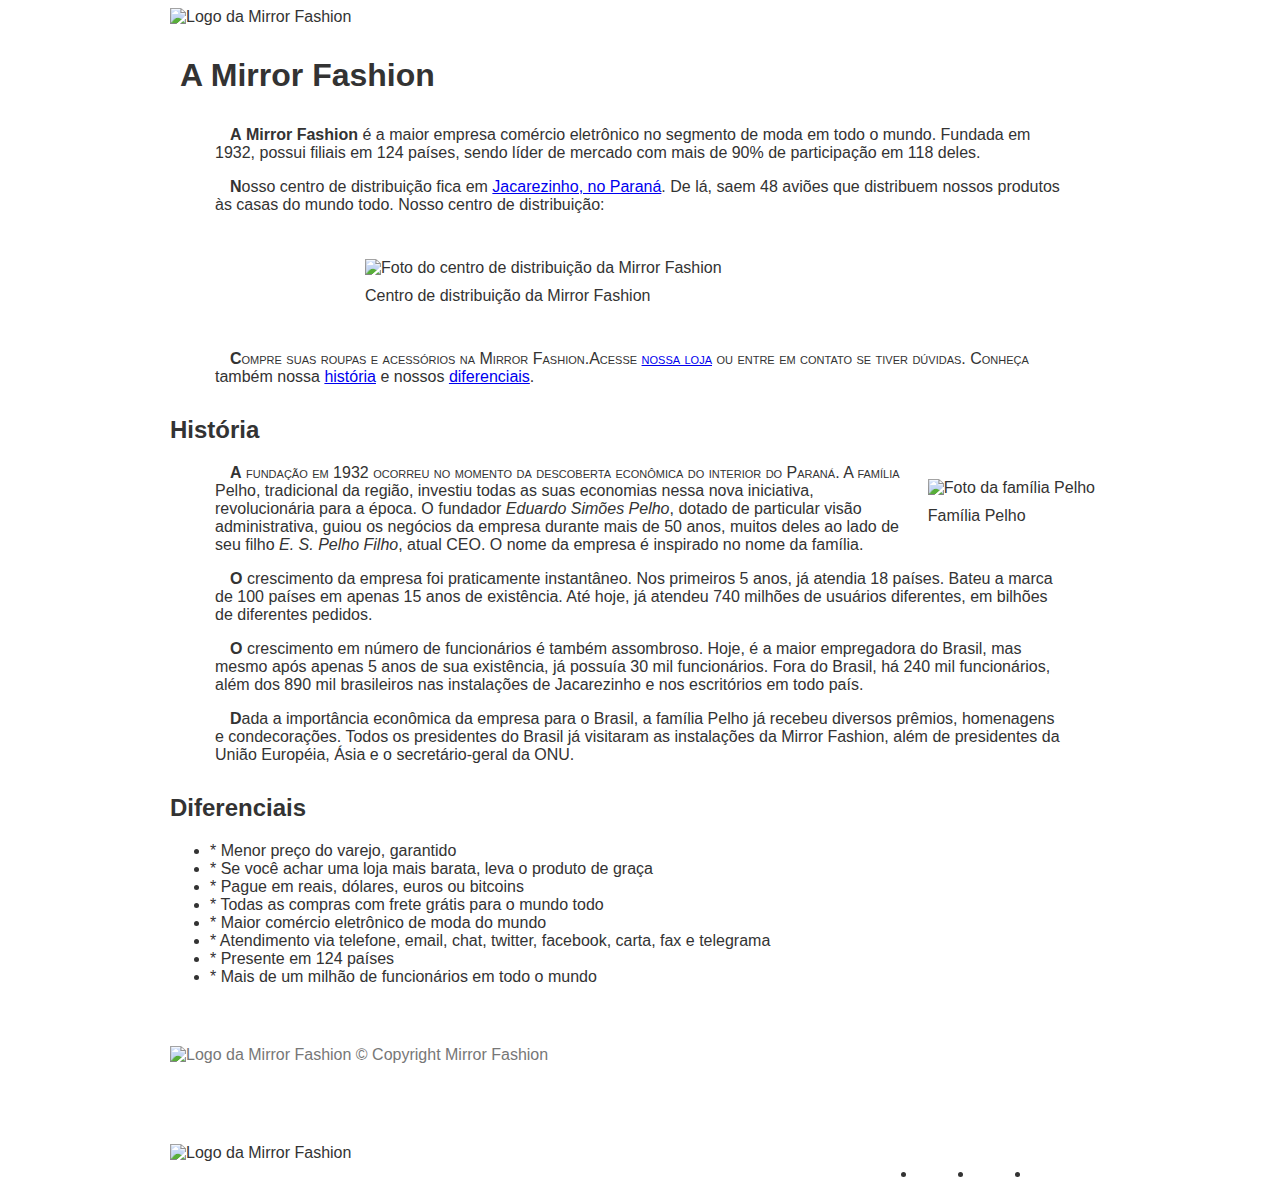
==== sobre.html @ 3f5b1e9e "Correção @media" ====
<!DOCTYPE html>
<html>
<head>
<meta charset="utf-8">
<title>Sobre a Mirror Fashion</title>
<link rel="stylesheet" href="css/sobre.css">
<link rel="stylesheet" href="css/estilos.css">

</head>

<body>

	<article>

		<header>
			<img src="img/logo.png" alt="Logo da Mirror Fashion">
			<h1>A Mirror Fashion</h1>
		</header>
		<div class="container">
			<section>
				<p>
					A <strong>Mirror Fashion</strong> é a maior empresa comércio
					eletrônico no segmento de moda em todo o mundo. Fundada em 1932,
					possui filiais em 124 países, sendo líder de mercado com mais de
					90% de participação em 118 deles.
				</p>

				<p>
					Nosso centro de distribuição fica em <a
						href="https://maps.google.com.br/?q=Jacarezinho">Jacarezinho,
						no Paraná</a>. De lá, saem 48 aviões que distribuem nossos produtos às
					casas do mundo todo. Nosso centro de distribuição:
				</p>

				<figure id="centro-distribuicao">
					<img src="img/centro-distribuicao.png"
						alt="Foto do centro de distribuição da Mirror Fashion">
					<figcaption>Centro de distribuição da Mirror Fashion</figcaption>
				</figure>

				<p>
					Compre suas roupas e acessórios na Mirror Fashion.Acesse <a
						href="index.html">nossa loja</a> ou entre em contato se tiver
					dúvidas. Conheça também nossa <a href="#historia">história</a> e
					nossos <a href="#diferenciais">diferenciais</a>.
				</p>
			</section>

			<section>
				<h2 id="historia">História</h2>

				<figure id="familia-pelho">
					<img src="img/familia-pelho.jpg" alt="Foto da família Pelho">
					<figcaption>Família Pelho</figcaption>
				</figure>

				<p>
					A fundação em 1932 ocorreu no momento da descoberta econômica do
					interior do Paraná. A família Pelho, tradicional da região,
					investiu todas as suas economias nessa nova iniciativa,
					revolucionária para a época. O fundador <em>Eduardo Simões
						Pelho</em>, dotado de particular visão administrativa, guiou os
					negócios da empresa durante mais de 50 anos, muitos deles ao lado
					de seu filho <em>E. S. Pelho Filho</em>, atual CEO. O nome da
					empresa é inspirado no nome da família.
				</p>

				<p>O crescimento da empresa foi praticamente instantâneo. Nos
					primeiros 5 anos, já atendia 18 países. Bateu a marca de 100 países
					em apenas 15 anos de existência. Até hoje, já atendeu 740 milhões
					de usuários diferentes, em bilhões de diferentes pedidos.</p>

				<p>O crescimento em número de funcionários é também assombroso.
					Hoje, é a maior empregadora do Brasil, mas mesmo após apenas 5 anos
					de sua existência, já possuía 30 mil funcionários. Fora do Brasil,
					há 240 mil funcionários, além dos 890 mil brasileiros nas
					instalações de Jacarezinho e nos escritórios em todo país.</p>

				<p>Dada a importância econômica da empresa para o Brasil, a
					família Pelho já recebeu diversos prêmios, homenagens e
					condecorações. Todos os presidentes do Brasil já visitaram as
					instalações da Mirror Fashion, além de presidentes da União
					Européia, Ásia e o secretário-geral da ONU.</p>

			</section>


			<section>
				<h2 id="diferenciais">Diferenciais</h2>

				<ul>
					<li>* Menor preço do varejo, garantido</li>
					<li>* Se você achar uma loja mais barata, leva o produto de
						graça</li>
					<li>* Pague em reais, dólares, euros ou bitcoins</li>
					<li>* Todas as compras com frete grátis para o mundo todo</li>
					<li>* Maior comércio eletrônico de moda do mundo</li>
					<li>* Atendimento via telefone, email, chat, twitter,
						facebook, carta, fax e telegrama</li>
					<li>* Presente em 124 países</li>
					<li>* Mais de um milhão de funcionários em todo o mundo</li>
				</ul>

				<div id="rodape">
					<img src="img/logo.png" alt="Logo da Mirror Fashion"> &copy;
					Copyright Mirror Fashion
				</div>

			</section>

			<footer>
				<div class="container">
					<img src="img/logo-rodape.png" alt="Logo da Mirror Fashion">

					<ul class="social">
						<li><a target=_blank
							" href="http://facebook.com/mirrorfashion">Facebook</a></li>
						<li><a target=_blank
							" href="http://twitter.com/mirrorfashion">Twitter</a></li>
						<li><a target=_blank
							" href="http://plus.google.com/mirrorfashion">Google+</a></li>
					</ul>

				</div>
			</footer>
		</div>
	</article>
</body>
</html>
---- css/sobre.css ----
body {
       margin-left: auto;
       margin-right: auto;
       width: 940px;
   }
 h1 {
     padding: 10px;
 }

 h2 {
     margin-top: 30px;
 }

 p {
     padding: 0 45px;
     text-indent: 15px;
 }
 figure {
     padding: 15px;
     margin: 30px;
 }

 figcaption {
     margin-top: 10px;
 }
 
 #centro-distribuicao {
   margin-left: auto;
   margin-right: auto;
   width: 550px;
 }
 
 #rodape {
     color: #777;
     margin: 30px 0;
     padding: 30px 0;
 }



 
 #familia-pelho {
         float: right;
         margin: 0 0 10px 10px;
     }
     
     
.social {
	position: absolute;
	top:30%;
	right: 5%;
}

.social li {
	float: left;
	margin-left: 25px;
}




 p::first-letter {
     font-weight: bold;
   }
   
   
   h1 + p {
     text-indent: 0;
   }
   
   
   
  :not(p) + p::first-line {
     font-variant: small-caps;
   }
   
   
   
   
   
/***************MEDIA******************* */



@media screen and (max-width: 939px) {
	.container {
		width: 96%;
	}
	header h1 {
		text-align: center;
	}
	header h1 img {
		max-width: 50%;
		
	}
	.painel li {
		width: 30%;
	}
	.painel img {
		width: 100%;
	}
	.painel {
		width: auto;
	}
	@media screen and (min-width: 480px) {
		header h1 {
			margin: 5px 0;
		}
		.menu-departamentos {
			padding-bottom: 10px;
			margin-bottom: 10px;
		}
		.menu-departamentos nav>ul {
			column-count: 2;
		}
		
		 #familia-pelho {
         float: right;
         margin: 0 0 10px 10px;
     }
	}
	@media screen and(min-width: 720px) {
		header h1 {
			text-align: left;
		}
		
		.menu-opcoes {
			position: absolute;
		}
	
		.painel li {
			width: 15%;
		}
	
	}
}
---- css/estilos.css ----
header {
	position: relative;
}

/******************BODY*************************/ 

body {
	color: #333333;
	font-family: "Lucida Sans Unicode", "Lucida Grande", sans-serif;
}
/******************MENU OP��ES***************/ 

.menu-opcoes ul li {
	display: inline;
	margin-left: 20px;
}

.menu-opcoes {
	position: absolute;
	bottom: 0;
	right: 0;
}

.menu-opcoes a:hover {
	color: #007DC6;
}

.menu-opcoes a:active {
	color: #867DC6;
}

/******************SACOLA***************/ 

.sacola {
	background-image: url(../img/sacola.png);
	background-repeat: no-repeat;
	background-position: top right;
	font-size: 14px;
	padding-right: 35px;
	text-align: right;
	width: 140px;
	position: absolute;
	top: 0;
	right: 0;
}

/******************CONTAINER***********************/ 

.container {
	margin: 0 auto;
	width: 940px;
}
 /***********************MENU DEPARTAMENTOS***************/ 

.menu-departamentos li {
	background-color: white;
	margin-bottom: 1px;
	padding: 5px 10px;
}

.menu-departamentos a {
	color: #333333;
	text-decoration: none;
}

.menu-departamentos {
	margin-top: 10px;
	padding-bottom: 10px;
	clear: left;
}

.menu-departamentos li ul {
	display: none;
}

.menu-departamentos li:hover ul {
	display: block;
}

.menu-departamentos ul ul li {
	background-color: #DCDCDC;
}

.menu-departamentos li li a:before {
	content: '\272A';
	padding-right: 3px;
}

/******************BUSCA************************/ 

.busca button {
	/* adicionando imagem */
	background-image: url(../img/busca.png);
	background-repeat: no-repeat;
	border: none;
	/* tamanho da imagem */
	width: 20px;
	height: 20px;
	/* imagem replacement */
	text-indent: -9999px;
}

.busca {
	border-top-left-radius: 4px;
	border-top-right-radius: 4px;
}

.busca, .menu-departamentos {
	background-color: #DCDCDC;
	font-weight: bold;
	text-transform: uppercase;
	margin-right: 10px;
	width: 230px;
}

.busca h2, .busca form, .menu-departamentos h2 {
	margin: 10px;
}

.busca input[type=search] {
	width: 170px;
}

.busca, .menu-departamentos {
	float: left;
}

/******************DESTAQUE************************/ 

.destaque {
	margin-top: 10px;
}

 /******************PAINEIS***************/ 

.painel {
	margin: 10px 0;
	padding: 10px;
	width: 445px;
}

.painel li {
	display: inline-block;
	vertical-align: top;
	width: 140px;
	margin: 2px;
	padding-bottom: 10px;
	transition: 0.7s ease-out;
}

.painel h2 {
	font-size: 24px;
	font-weight: bold;
	text-transform: uppercase;
	margin-bottom: 10px;
	text-shadow: 3px 3px 2px rgba(255, 255, 255, 0.8);
}

.painel a {
	color: #333;
	font-size: 14px;
	text-align: center;
	text-decoration: none;
}

.painel h2:before {
	content: '\2756';
	padding-right: 5px;
	opacity: 0.4;
}

.painel {
	border-radius: 4px;
	box-shadow: inset 1px 1px 4px #999;
}

.painel li:hover {
	background-color: rgba(255, 255, 255, 0.8);
	box-shadow: 0 0 5px #333;
	transition: 0.7s ease-in;
	transform: scale(1.2);
	transform: scale(1.2) rotate(-5deg);
}

.painel li:nth-child(2n):hover {
	transform: scale(1.2) rotate(5deg);
}
 /******************NOVIDADES***************/ 

.novidades {
	background-color: #F5DCDC;
	background: linear-gradient(#F5DCDC, #BEBEF4);
	float: left;
}

/******************MAIS VENDIDOS***************/ 

.mais-vendidos {
	background-color: #DCDCF5;
	background: linear-gradient(#DCDCF5, #F4BEBE);
	float: right;
}

 /******************REDES SOCIAIS***************/ 
.social a {
	/* tamanho da imagem */
	height: 32px;
	width: 32px;
	/* image replacement */
	display: block;
	text-indent: -9999px;
}

.social a[href*="facebook.com"] {
	background-image: url(../img/facebook.png);
}

.social a[href*="twitter.com"] {
	background-image: url(../img/twitter.png);
}

.social a[href*="plus.google.com"] {
	background-image: url(../img/googleplus.png);
}

.social {
	position: absolute;
	top: 30%;
	right: 5%;
}

.social li {
	float: left;
	margin-left: 25px;
}
 /*************** RODAP�******************* */ 

footer {
	background-image: url(../img/fundo-rodape.png);
	clear: both;
	padding: 20px 0;
}

footer .container {
	position: relative;
}

/***************MEDIA******************* */



@media screen and (max-width: 939px) {
	.container {
		width: 96%;
	}
	header h1 {
		text-align: center;
	}
	header h1 img {
		max-width: 50%;
	}
	.sacola {
		display: none;
	}
	.menu-opcoes {
		position: static;
		text-align: center;
	}
	.menu-opcoes ul li {
		display: inline-block;
		margin: 5px;
	}
	.busca, .menu-departamentos, .banner-destaque img {
		margin-right: 0;
		width: 100%;
	}
	.painel li {
		width: 30%;
	}
	.painel img {
		width: 100%;
	}
	.painel {
		width: auto;
	}
	@media screen and (min-width: 480px) {
		header h1 {
			margin: 5px 0;
		}
		.menu-departamentos {
			padding-bottom: 10px;
			margin-bottom: 10px;
		}
		.menu-departamentos nav>ul {
			column-count: 2;
		}
	}
	@media screen and(min-width: 720px) {
		header h1 {
			text-align: left;
		}
		.menu-opcoes {
			position: absolute;
		}
		.sacola {
			display: block;
		}
		.painel li {
			width: 15%;
		}
		.busca, .menu-departamentos {
			margin-right: 1%;
			width: 30%;
		}
		.menu-departamentos nav>ul {
			column-count: 1;
		}
		.banner-destaque img {
			width: 69%;
		}
	}
}
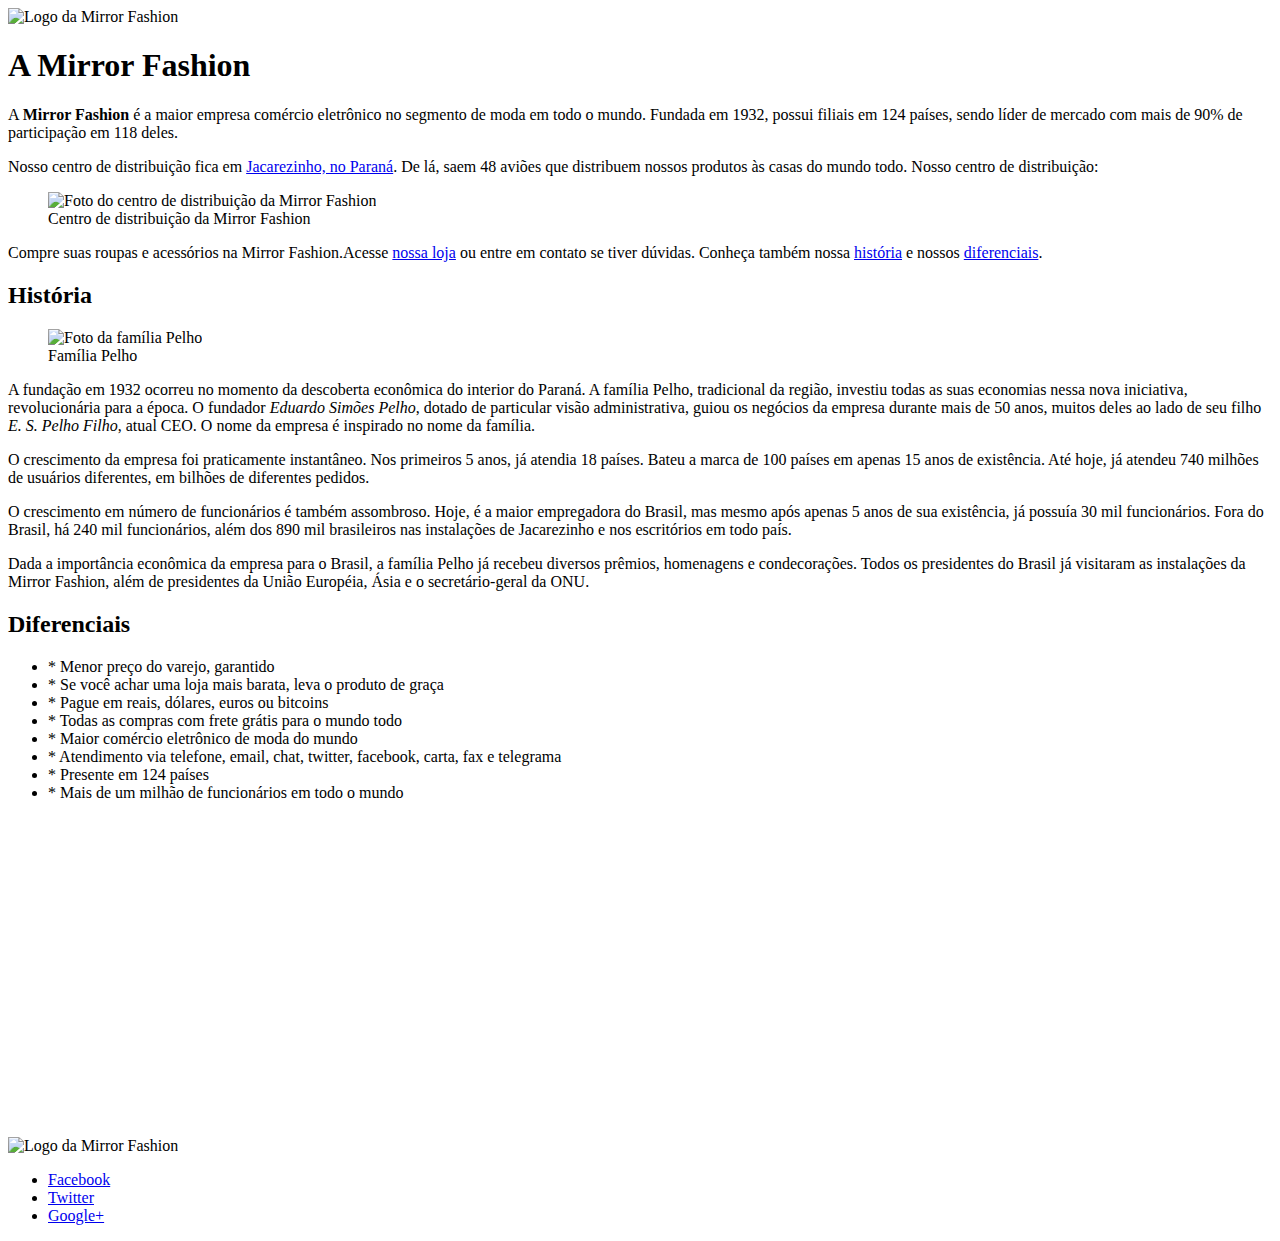
==== commit 485a3644: "iframe" ====
--- a/sobre.html
+++ b/sobre.html
@@ -1,30 +1,39 @@
+<!DOCTYPE html>
+<html lang="pt-br">
 
-<!DOCTYPE html>
-<html>
 <head>
+<title>Sobre</title>
 <meta charset="utf-8">
-<title>Sobre a Mirror Fashion</title>
-<link rel="stylesheet" href="css/sobre.css">
+<meta name="viewport" content="width=device-width">
+<link rel="stylesheet" href="css/open-iconic-bootstrap.css">
+<link rel="stylesheet" href="css/bootstrap.css">
 <link rel="stylesheet" href="css/estilos.css">
 
 </head>
 
 <body>
 
-	<article>
+	<header>
+		<nav class="navbar navbar-expand-lg navbar-dark  bg-dark">
+			<img src="img/logo.png" alt="Logo da Mirror Fashion">
+		</nav>
 
-		<header>
-			<img src="img/logo.png" alt="Logo da Mirror Fashion">
-			<h1>A Mirror Fashion</h1>
-		</header>
-		<div class="container">
+	</header>
+
+
+	<div class="container">
+
+		<article>
+
 			<section>
+				<h1>A Mirror Fashion</h1>
 				<p>
 					A <strong>Mirror Fashion</strong> é a maior empresa comércio
 					eletrônico no segmento de moda em todo o mundo. Fundada em 1932,
 					possui filiais em 124 países, sendo líder de mercado com mais de
 					90% de participação em 118 deles.
 				</p>
+
 
 				<p>
 					Nosso centro de distribuição fica em <a
@@ -34,7 +43,7 @@
 				</p>
 
 				<figure id="centro-distribuicao">
-					<img src="img/centro-distribuicao.png"
+					<img class="img-fluid" src="img/centro-distribuicao.png"
 						alt="Foto do centro de distribuição da Mirror Fashion">
 					<figcaption>Centro de distribuição da Mirror Fashion</figcaption>
 				</figure>
@@ -45,13 +54,16 @@
 					dúvidas. Conheça também nossa <a href="#historia">história</a> e
 					nossos <a href="#diferenciais">diferenciais</a>.
 				</p>
+
 			</section>
+
 
 			<section>
 				<h2 id="historia">História</h2>
 
 				<figure id="familia-pelho">
-					<img src="img/familia-pelho.jpg" alt="Foto da família Pelho">
+					<img class="img-fluid" src="img/familia-pelho.jpg"
+						alt="Foto da família Pelho">
 					<figcaption>Família Pelho</figcaption>
 				</figure>
 
@@ -102,29 +114,32 @@
 					<li>* Mais de um milhão de funcionários em todo o mundo</li>
 				</ul>
 
-				<div id="rodape">
-					<img src="img/logo.png" alt="Logo da Mirror Fashion"> &copy;
-					Copyright Mirror Fashion
-				</div>
-
 			</section>
 
-			<footer>
-				<div class="container">
-					<img src="img/logo-rodape.png" alt="Logo da Mirror Fashion">
+		</article>
 
-					<ul class="social">
-						<li><a target=_blank
-							" href="http://facebook.com/mirrorfashion">Facebook</a></li>
-						<li><a target=_blank
-							" href="http://twitter.com/mirrorfashion">Twitter</a></li>
-						<li><a target=_blank
-							" href="http://plus.google.com/mirrorfashion">Google+</a></li>
-					</ul>
+		<iframe width="560" height="315"
+			src="https://www.youtube.com/embed/Tb06abHE4hY" frameborder="0"
+			allow="autoplay; encrypted-media" allowfullscreen></iframe>
+	</div>
 
-				</div>
-			</footer>
+
+
+
+	<footer>
+		<div class="container">
+			<div class="row">
+
+				<img class="img-fluid" src="img/logo-rodape.png"
+					alt="Logo da Mirror Fashion">
+				<ul class="social">
+					<li><a href="http://facebook.com/mirrorfashion">Facebook</a></li>
+					<li><a href="http://twitter.com/mirrorfashion">Twitter</a></li>
+					<li><a href="http://plus.google.com/mirrorfashion">Google+</a></li>
+				</ul>
+			</div>
 		</div>
-	</article>
+	</footer>
+
 </body>
 </html>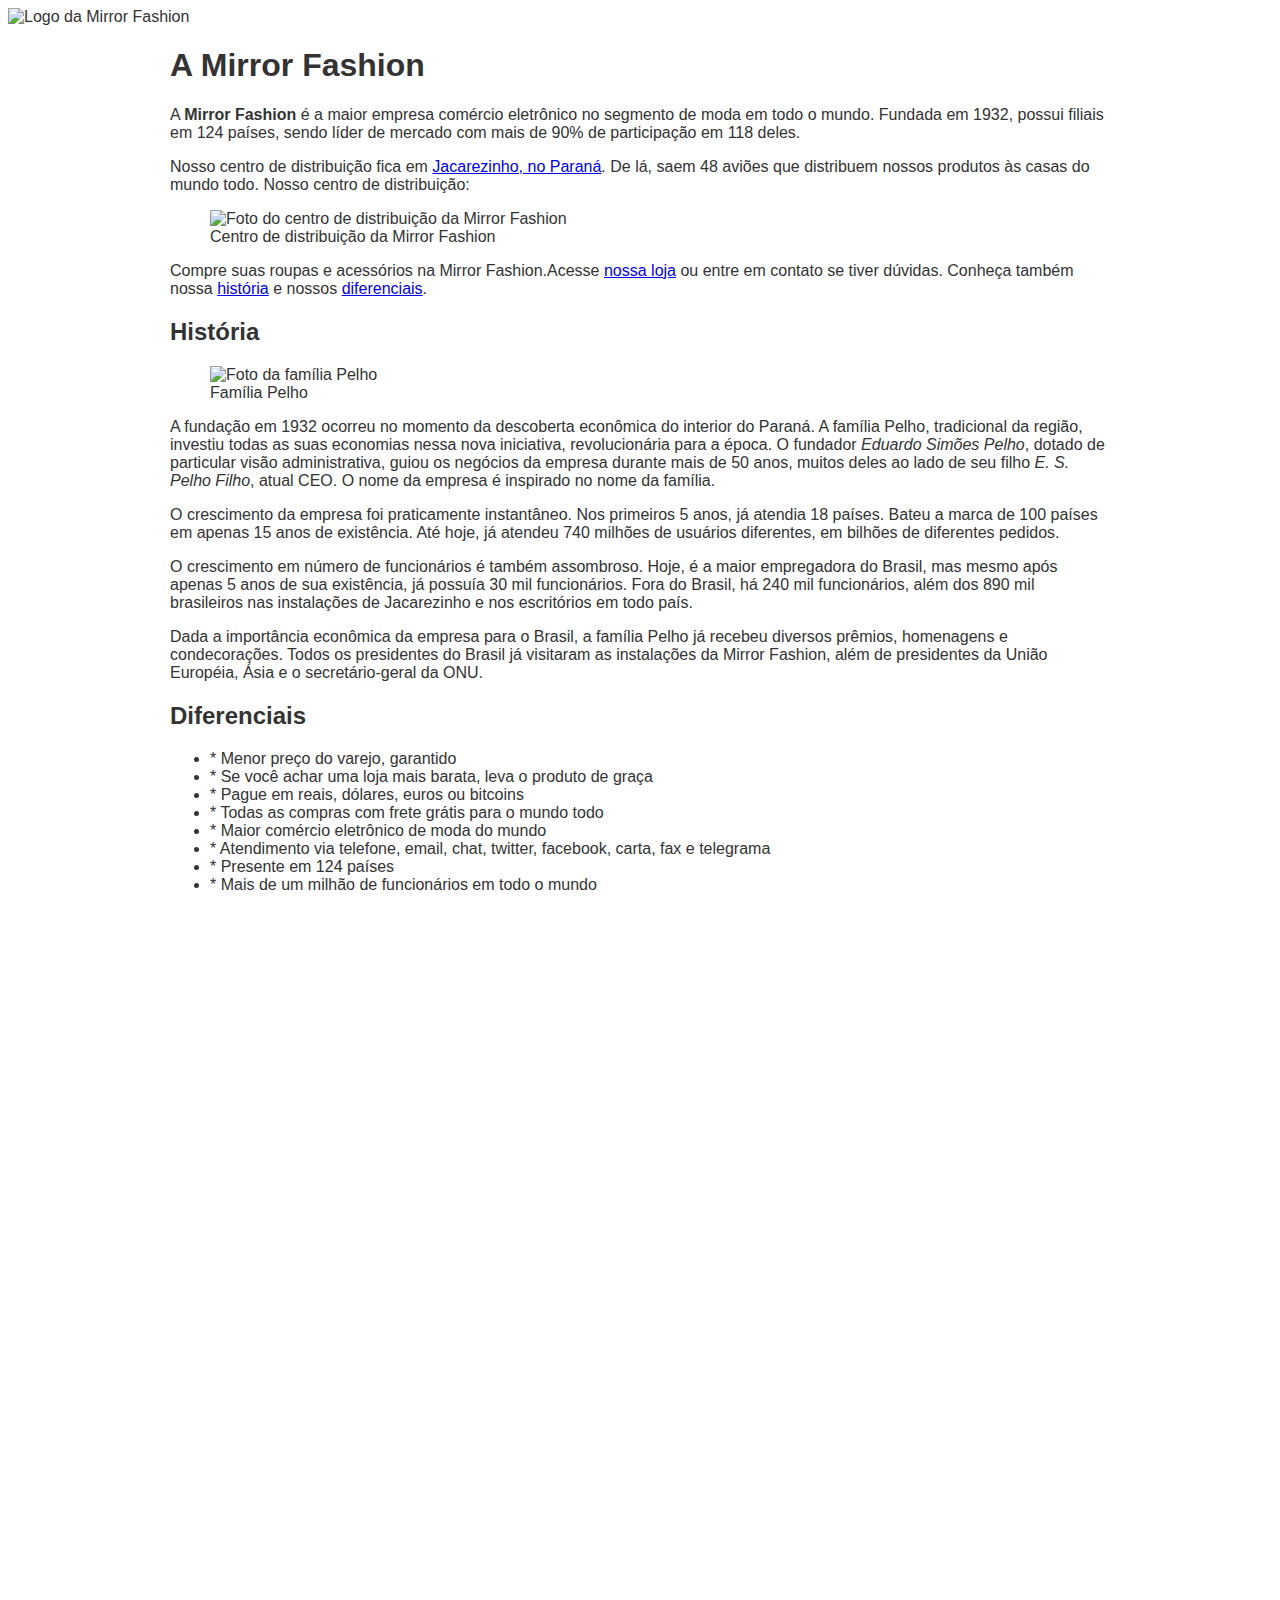
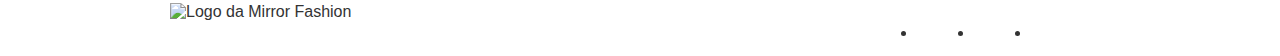
==== commit 1adfc203: "LESS" ====
--- a/sobre.html
+++ b/sobre.html
@@ -15,7 +15,7 @@
 
 	<header>
 		<nav class="navbar navbar-expand-lg navbar-dark  bg-dark">
-			<img src="img/logo.png" alt="Logo da Mirror Fashion">
+			<img src="img/logo.jpg" alt="Logo da Mirror Fashion">
 		</nav>
 
 	</header>
@@ -43,7 +43,7 @@
 				</p>
 
 				<figure id="centro-distribuicao">
-					<img class="img-fluid" src="img/centro-distribuicao.png"
+					<img class="img-fluid" src="img/centro-distribuicao.jpg"
 						alt="Foto do centro de distribuição da Mirror Fashion">
 					<figcaption>Centro de distribuição da Mirror Fashion</figcaption>
 				</figure>
@@ -121,6 +121,11 @@
 		<iframe width="560" height="315"
 			src="https://www.youtube.com/embed/Tb06abHE4hY" frameborder="0"
 			allow="autoplay; encrypted-media" allowfullscreen></iframe>
+
+		<iframe width="425" height="350" frameborder="0" scrolling="no"
+			marginheight="0" marginwidth="0"
+			src="http://maps.google.com.br/maps?q=Jacarezinho&amp;output=embed">
+		</iframe>
 	</div>
 
 
@@ -129,14 +134,19 @@
 	<footer>
 		<div class="container">
 			<div class="row">
-
-				<img class="img-fluid" src="img/logo-rodape.png"
-					alt="Logo da Mirror Fashion">
-				<ul class="social">
-					<li><a href="http://facebook.com/mirrorfashion">Facebook</a></li>
-					<li><a href="http://twitter.com/mirrorfashion">Twitter</a></li>
-					<li><a href="http://plus.google.com/mirrorfashion">Google+</a></li>
-				</ul>
+			
+				<div class="col-md-8">
+					<img class="img-fluid" src="img/logo-rodape.jpg"
+						alt="Logo da Mirror Fashion">
+				</div>
+				
+				<div class="col-md-4">
+					<ul class="social">
+						<li><a href="http://facebook.com/mirrorfashion">Facebook</a></li>
+						<li><a href="http://twitter.com/mirrorfashion">Twitter</a></li>
+						<li><a href="http://plus.google.com/mirrorfashion">Google+</a></li>
+					</ul>
+				</div>
 			</div>
 		</div>
 	</footer>
--- a/css/estilos.css
+++ b/css/estilos.css
@@ -0,0 +1,379 @@
+header {
+	position: relative;
+}
+
+/******************BODY*************************/
+body {
+	color: #333333;
+	font-family: "Lucida Sans Unicode", "Lucida Grande", sans-serif;
+}
+/******************MENU OP��ES***************/
+.menu-opcoes ul li {
+	display: inline;
+	margin-left: 20px;
+}
+
+.menu-opcoes {
+	position: absolute;
+	bottom: 0;
+	right: 0;
+}
+
+.menu-opcoes a:hover {
+	color: #007DC6;
+}
+
+.menu-opcoes a:active {
+	color: #867DC6;
+}
+
+/******************SACOLA***************/
+.sacola {
+	background-image: url(../img/sacola.jpg);
+	background-repeat: no-repeat;
+	background-position: top right;
+	font-size: 14px;
+	padding-right: 35px;
+	text-align: right;
+	width: 140px;
+	position: absolute;
+	top: 0;
+	right: 0;
+}
+
+/******************CONTAINER***********************/
+.container {
+	margin: 0 auto;
+	width: 940px;
+}
+/***********************MENU DEPARTAMENTOS***************/
+.menu-departamentos li {
+	background-color: white;
+	margin-bottom: 1px;
+	padding: 5px 10px;
+}
+
+.menu-departamentos a {
+	color: #333333;
+	text-decoration: none;
+}
+
+.menu-departamentos {
+	margin-top: 10px;
+	padding-bottom: 10px;
+	clear: left;
+}
+
+.menu-departamentos li ul {
+	display: none;
+}
+
+.menu-departamentos li:hover ul {
+	display: block;
+}
+
+.menu-departamentos ul ul li {
+	background-color: #DCDCDC;
+}
+
+.menu-departamentos li li a:before {
+	content: '\272A';
+	padding-right: 3px;
+}
+
+/******************BUSCA************************/
+.busca button {
+	/* adicionando imagem */
+	background-image: url(../img/busca.jpg);
+	background-repeat: no-repeat;
+	border: none;
+	/* tamanho da imagem */
+	width: 20px;
+	height: 20px;
+	/* imagem replacement */
+	text-indent: -9999px;
+}
+
+.busca {
+	border-top-left-radius: 4px;
+	border-top-right-radius: 4px;
+}
+
+.busca, .menu-departamentos {
+	background-color: #DCDCDC;
+	font-weight: bold;
+	text-transform: uppercase;
+	margin-right: 10px;
+	width: 230px;
+}
+
+.busca h2, .busca form, .menu-departamentos h2 {
+	margin: 10px;
+}
+
+.busca input[type=search] {
+	width: 170px;
+}
+
+.busca, .menu-departamentos {
+	float: left;
+}
+
+/******************DESTAQUE************************/
+.destaque {
+	margin-top: 10px;
+}
+
+/******************PAINEIS***************/
+.painel {
+	margin: 10px 0;
+	padding: 10px;
+	width: 445px;
+}
+
+.painel li {
+	display: inline-block;
+	vertical-align: top;
+	width: 140px;
+	margin: 2px;
+	padding-bottom: 10px;
+	transition: 0.7s ease-out;
+}
+
+.painel h2 {
+	font-size: 24px;
+	font-weight: bold;
+	text-transform: uppercase;
+	margin-bottom: 10px;
+	text-shadow: 3px 3px 2px rgba(255, 255, 255, 0.8);
+}
+
+.painel a {
+	color: #333;
+	font-size: 14px;
+	text-align: center;
+	text-decoration: none;
+}
+
+.painel h2:before {
+	content: '\2756';
+	padding-right: 5px;
+	opacity: 0.4;
+}
+
+.painel {
+	border-radius: 4px;
+	box-shadow: inset 1px 1px 4px #999;
+}
+
+.painel li:hover {
+	background-color: rgba(255, 255, 255, 0.8);
+	box-shadow: 0 0 5px #333;
+	transition: 0.7s ease-in;
+	transform: scale(1.2);
+	transform: scale(1.2) rotate(-5deg);
+}
+
+.painel li:nth-child(2n):hover {
+	transform: scale(1.2) rotate(5deg);
+}
+/******************NOVIDADES***************/
+.novidades {
+	background-color: #F5DCDC;
+	background: linear-gradient(#F5DCDC, #BEBEF4);
+	float: left;
+}
+
+/******************MAIS VENDIDOS***************/
+.mais-vendidos {
+	background-color: #DCDCF5;
+	background: linear-gradient(#DCDCF5, #F4BEBE);
+	float: right;
+}
+
+/******************REDES SOCIAIS***************/
+.social a {
+	/* tamanho da imagem */
+	height: 32px;
+	width: 32px;
+	/* image replacement */
+	display: block;
+	text-indent: -9999px;
+}
+
+.social a[href*="facebook.com"] {
+	background-image: url(../img/facebook.jpg);
+	class
+	="img-fluid"
+}
+
+.social a[href*="twitter.com"] {
+	background-image: url(../img/twitter.jpg);
+}
+
+.social a[href*="plus.google.com"] {
+	background-image: url(../img/googleplus.jpg);
+}
+
+.social {
+	position: absolute;
+	top: 30%;
+	right: 5%;
+}
+
+.social li {
+	float: left;
+	margin-left: 25px;
+}
+/*************** RODAP�******************* */
+footer {
+	background-image: url(../img/fundo-rodape.jpg);
+	clear: both;
+	padding: 20px 0;
+}
+
+footer .container {
+	position: relative;
+}
+
+/***************MEDIA******************* */
+@media screen and (max-width: 939px) {
+	.container {
+		width: 96%;
+	}
+	header h1 {
+		text-align: center;
+	}
+	header h1 img {
+		max-width: 50%;
+	}
+	.sacola {
+		display: none;
+	}
+	.menu-opcoes {
+		position: static;
+		text-align: center;
+	}
+	.menu-opcoes ul li {
+		display: inline-block;
+		margin: 5px;
+	}
+	.busca, .menu-departamentos, .banner-destaque img {
+		margin-right: 0;
+		width: 100%;
+	}
+	.painel li {
+		width: 30%;
+	}
+	.painel img {
+		width: 100%;
+	}
+	.painel {
+		width: auto;
+	}
+	@media screen and (min-width: 480px) {
+		header h1 {
+			margin: 5px 0;
+		}
+		.menu-departamentos {
+			padding-bottom: 10px;
+			margin-bottom: 10px;
+		}
+		.menu-departamentos nav>ul {
+			column-count: 2;
+		}
+	}
+	@media screen and(min-width: 720px) {
+		header h1 {
+			text-align: left;
+		}
+		.menu-opcoes {
+			position: absolute;
+		}
+		.sacola {
+			display: block;
+		}
+		.painel li {
+			width: 15%;
+		}
+		.busca, .menu-departamentos {
+			margin-right: 1%;
+			width: 30%;
+		}
+		.menu-departamentos nav>ul {
+			column-count: 1;
+		}
+		.banner-destaque img {
+			width: 69%;
+		}
+	}
+}
+
+.painel li:nth-child(n + 7) {
+	display: none;
+}
+
+.painel-aberto li:nth-child(n + 7) {
+	display: inline-block;
+}
+
+.painel button {
+	/* posicionamento */
+	float: right;
+	margin-right: 10px;
+	padding: 10px;
+	/* estilo */
+	background-color: #333;
+	border: 0;
+	border-radius: 4px;
+	box-shadow: 1px 1px 3px rgba(30, 30, 30, 0.5);
+	color: white;
+	font-size: 1em;
+	text-decoration: none;
+	text-shadow: 1px 0 1px black;
+	/* anima��o */
+	transition: 0.3s;
+	cursor: pointer;
+}
+
+.painel button:hover {
+	background-color: #393939;
+	box-shadow: 1px 0 20px rgba(200, 200, 120, 0.9);
+}
+
+.painel button {
+	/* posicionamento */
+	position: relative;
+	margin-bottom: 10px;
+}
+
+.painel button::after {
+	/* elemento vazio */
+	content: '';
+	display: block;
+	height: 0;
+	width: 0;
+	/* tri�ngulo */
+	border-top: 10px solid #333;
+	border-left: 10px solid transparent;
+	border-right: 10px solid transparent;
+	/* posicionamento */
+	position: absolute;
+	top: 100%;
+	left: 50%;
+	margin-left: -5px;
+	/* anima��o */
+	transition: 0.3s;
+}
+
+.painel button:hover::after {
+	border-top-color: #393939;
+}
+
+body {
+	font-family: 'PT Sans', sans-serif;
+}
+
+.painel h2 {
+	font-family: 'Bad Script', sans-serif;
+}